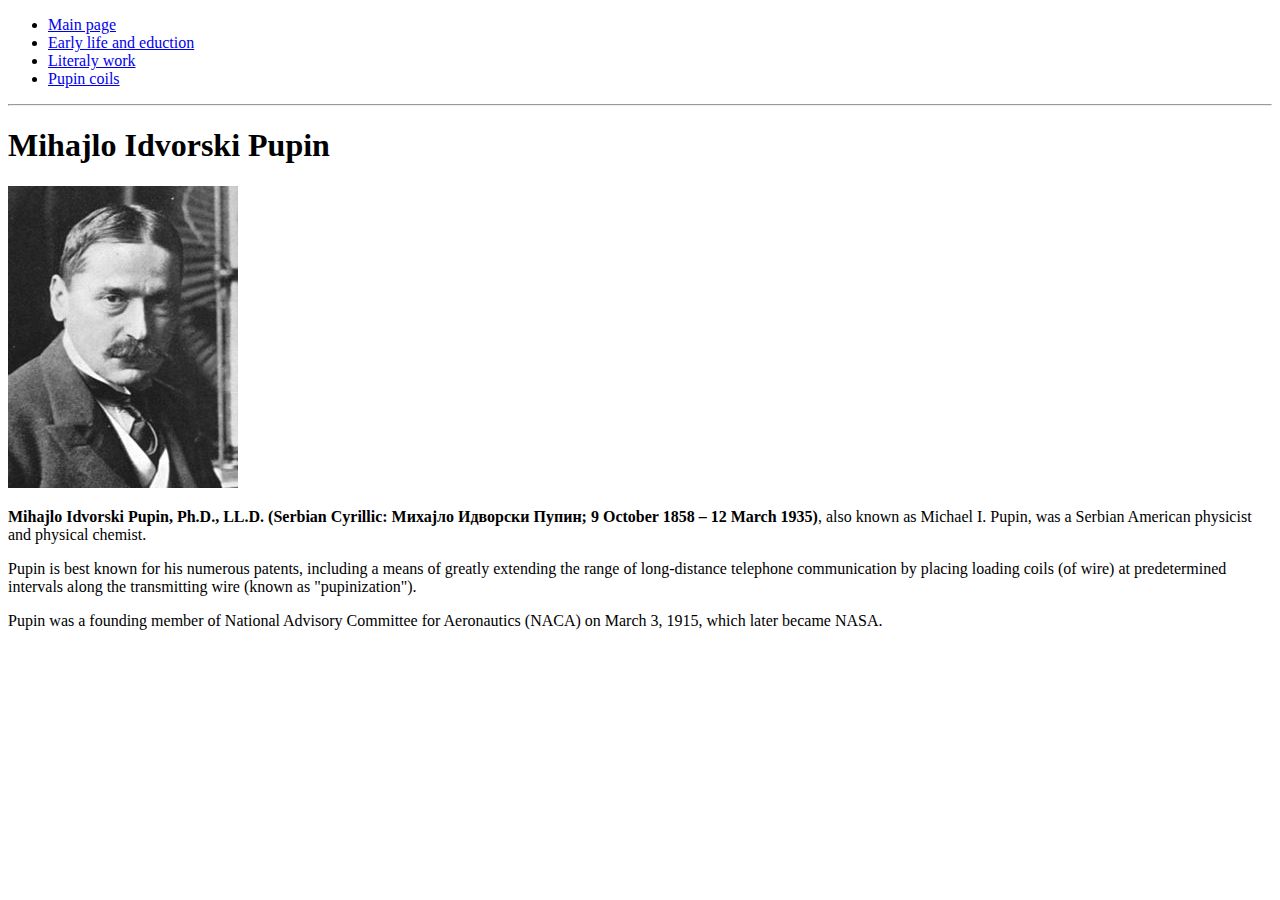
==== index.html @ 24d65bb4 "zadatak 2" ====
<!DOCTYPE html>
<html lang="en">
<head>
	<title>Mihajlo Idvorski Pupin</title>
    <meta charset="UTF-8">
</head>
<body>
    <ul>
        <li><a href="index.html">Main page</a></li>
        <li><a href="early-life-and-education.html">Early life and eduction</a></li>
        <li><a href="literaly-work.html">Literaly work</a></li>
        <li><a href="pupin-coils.html">Pupin coils</a></li>
    </ul>
    <hr>
    <h1>Mihajlo Idvorski Pupin</h1>
    <img src="pupin.jpg" alt="images">
    <p><strong>Mihajlo Idvorski Pupin, Ph.D., LL.D. (Serbian Cyrillic: Михајло Идворски Пупин; 9 October 1858 – 12 March 1935)</strong>, also known as Michael I. Pupin, was a Serbian American physicist and physical chemist. 
    </p>
    <p>Pupin is best known for his numerous patents, including a means of greatly extending the range of long-distance telephone communication by placing loading coils (of wire) at predetermined intervals along the transmitting wire (known as "pupinization"). 
    </p>
    <p>Pupin was a founding member of National Advisory Committee for Aeronautics (NACA) on March 3, 1915, which later became NASA.</p>
</body>
</html>
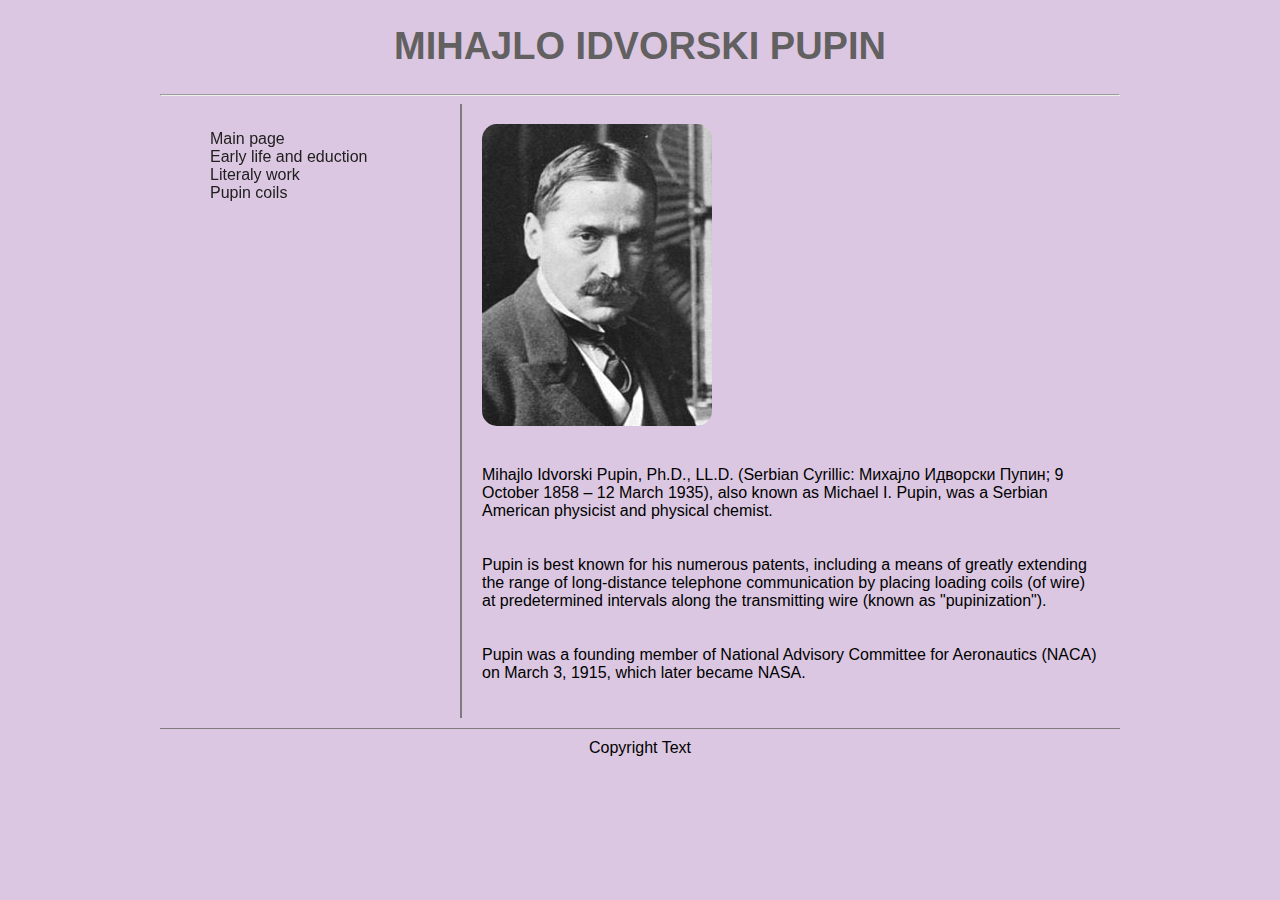
==== commit 5b3c64d3: "zadatak 3" ====
--- a/index.html
+++ b/index.html
@@ -3,21 +3,31 @@
 <head>
 	<title>Mihajlo Idvorski Pupin</title>
     <meta charset="UTF-8">
+	<link href="style.css" rel="stylesheet" type="text/css">
 </head>
 <body>
+	<header>
+		<h1>Mihajlo Idvorski Pupin</h1>
+	</header>
+	 <hr>
+	<nav>
     <ul>
         <li><a href="index.html">Main page</a></li>
         <li><a href="early-life-and-education.html">Early life and eduction</a></li>
         <li><a href="literaly-work.html">Literaly work</a></li>
         <li><a href="pupin-coils.html">Pupin coils</a></li>
     </ul>
-    <hr>
-    <h1>Mihajlo Idvorski Pupin</h1>
-    <img src="pupin.jpg" alt="images">
-    <p><strong>Mihajlo Idvorski Pupin, Ph.D., LL.D. (Serbian Cyrillic: Михајло Идворски Пупин; 9 October 1858 – 12 March 1935)</strong>, also known as Michael I. Pupin, was a Serbian American physicist and physical chemist. 
+		</nav>
+   
+    <section>
+    <img class="slike" src="pupin.jpg" alt="images">
+    <p>Mihajlo Idvorski Pupin, Ph.D., LL.D. (Serbian Cyrillic: Михајло Идворски Пупин; 9 October 1858 – 12 March 1935), also known as Michael I. Pupin, was a Serbian American physicist and physical chemist. 
     </p>
     <p>Pupin is best known for his numerous patents, including a means of greatly extending the range of long-distance telephone communication by placing loading coils (of wire) at predetermined intervals along the transmitting wire (known as "pupinization"). 
     </p>
     <p>Pupin was a founding member of National Advisory Committee for Aeronautics (NACA) on March 3, 1915, which later became NASA.</p>
+		</section>
+	
+	<footer>Copyright Text</footer>
 </body>
 </html>--- a/style.css
+++ b/style.css
@@ -0,0 +1,92 @@
+@charset "utf-8";
+/* CSS Document */
+
+body {
+	width: 960px;
+	margin: 10px auto;
+	background-color: rgba(219,199,225,1.00);
+	font-family: Arial, sans-serif;
+
+}
+h1, h2, h3, h4, h5, h6 {
+	color: #626060; 
+}
+h1 {font-size: 38px;
+	text-transform: uppercase;
+}
+h2 {font-size: 30px; }
+h3 {font-size: 26px; }
+h4 {font-size: 24px; }
+h5 {font-size: 22px; }
+h6 {font-size: 18px; }
+
+a:link,
+a:visited {
+	color: #212020;
+	text-decoration: none;
+}
+a:hover {
+	color: #777;
+	text-decoration: none;
+}
+a:active {
+	color: #777;
+}
+header {
+  text-align: center;
+}
+nav ul {
+	list-style:none;
+}
+nav {
+	position: fixed;
+	width: 300px;
+	float: left;
+	box-sizing: border-box;
+	padding: 10px;
+}
+section {
+	position: relative;
+	width: 660px;
+	float: right;
+	border-left: 2px solid rgba(128,124,125,1.00);
+	padding: 10px;
+	box-sizing: border-box;
+	margin-bottom: 10px;
+}
+img {
+	padding: 10px;
+	
+}
+table {
+	border-collapse: collapse;
+	width: 80%;
+	margin: 0 auto;
+}
+th {
+	padding: 20px;
+	color: #626060; 
+}
+td {
+	padding: 10px;
+	background-color: rgba(207,182,206,1.00);
+}
+th,td {
+	border: solid 1px rgba(87,85,85,1.00);
+	
+}
+#header {
+	background-color: rgba(221,180,228,1.00);
+}
+.slike {
+	border-radius: 25px;
+}
+p, h2, h3 {
+	padding: 10px;
+}
+footer {
+	border-top: 1px solid rgba(128,124,125,1.00);
+	clear: both;
+	text-align: center;
+	padding: 10px ;
+}